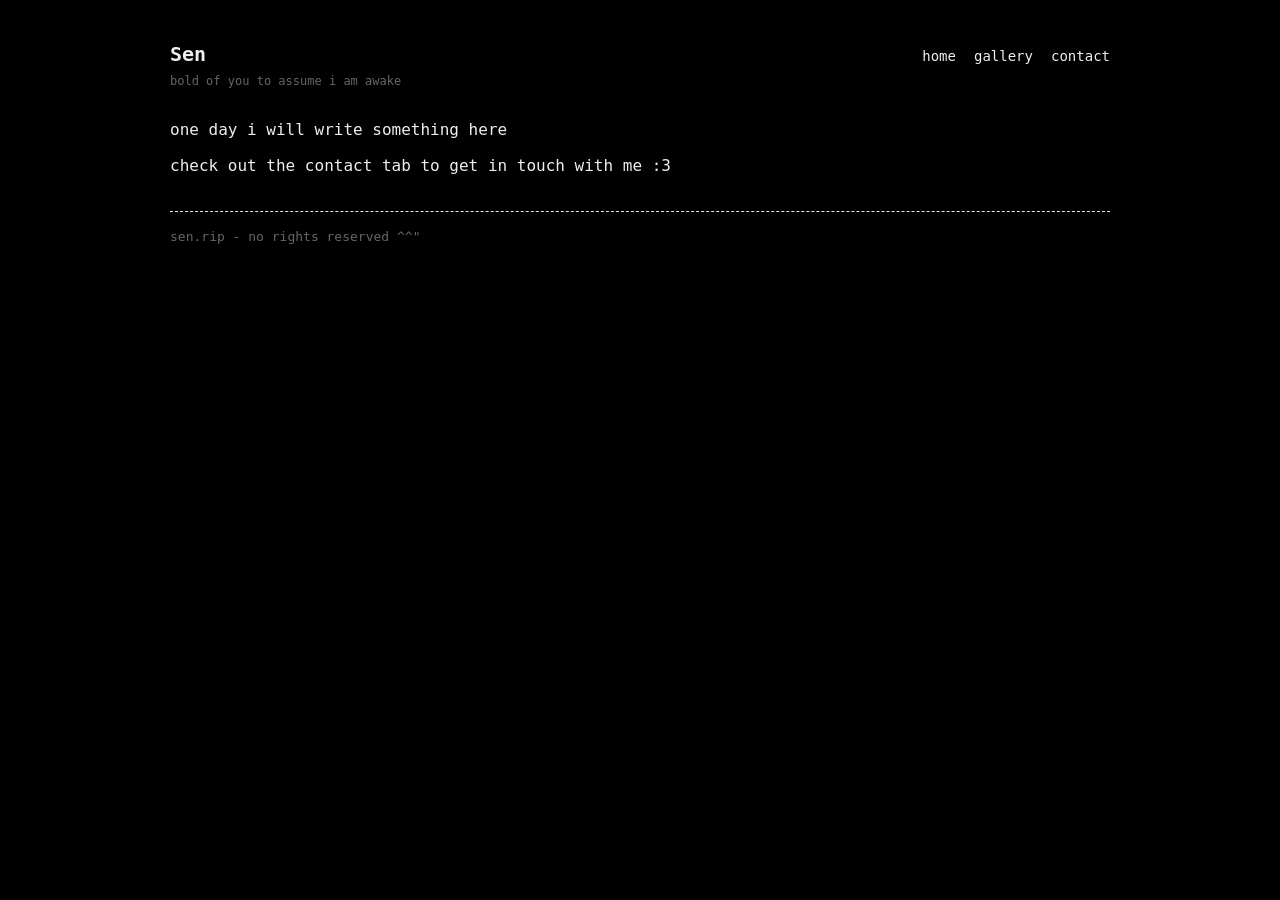
==== index.html @ b6339f76 "you hurrd 🗣️ 2.0" ====
<!doctype html>
<html lang="en">

<head>
    <meta charset="UTF-8" />
    <meta name="viewport" content="width=device-width, initial-scale=1.0" />
    <meta name="description" content="one fo da gang :3 two fo da fame ^o^ three fo da name :DDD for to da grave @_@" />
    <meta name="keywords" content="Sen, personal website, blog" />
    <meta name="author" content="Sen" />
    <meta name="robots" content="noindex, nofollow" />
    <meta name="googlebot" content="noindex, nofollow" />
    <meta name="theme-color" content="#ffffff" />
    <meta name="application-name" content="Sen's website" />

    <meta property="og:title" content="Sen" />
    <meta property="og:description"
        content="one fo da gang :3 two fo da fame ^o^ three fo da name :DDD for to da grave @_@" />
    <meta property="og:image" content="https://sen.rip/img/teto.png" />
    <meta property="og:url" content="https://sen.rip" />
    <meta property="og:type" content="website" />
    <meta property="og:locale" content="en_US" />

    <meta name="twitter:card" content="summary_large_image" />
    <meta name="twitter:title" content="Sen" />
    <meta name="twitter:description"
        content="one fo da gang :3 two fo da fame ^o^ three fo da name :DDD for to da grave @_@" />
    <meta name="twitter:image" content="https://sen.rip/img/teto.png" />
    <meta name="twitter:creator" content="@sen" />

    <link rel="icon" href="/img/teto.png" type="image/png">
    <title>sen.rip</title>

    <style>
        * {
            box-sizing: border-box;
            margin: 0;
            padding: 0;
            user-select: none;
        }

        html,
        body {
            height: 100%;
        }

        body {
            font-family: Monospace, monospace;
            background: #000000;
            color: #eee;
            line-height: 1.45;
            padding: 40px 20px;
        }

        .wrap {
            max-width: 940px;
            margin: 0 auto;
        }

        header {
            display: flex;
            flex-wrap: wrap;
            align-items: baseline;
            justify-content: space-between;
            margin-bottom: 28px;
        }

        .brand {
            font-size: 20px;
        }

        .brand .title {
            font-weight: 700;
        }

        .brand .subtitle {
            display: block;
            font-size: 12px;
            color: #666;
            margin-top: 4px;
        }

        nav {
            display: flex;
            gap: 18px;
        }

        nav a {
            text-decoration: none;
            font-size: 14px;
            color: #eee;
        }

        nav a:hover {
            text-decoration: underline;
        }

        section {
            margin-bottom: 28px;
        }

        h1 {
            font-family: Georgia, 'Times New Roman', serif;
            font-size: 30px;
            margin-bottom: 12px;
        }

        h2 {
            font-size: 20px;
            margin: 14px 0 8px;
        }

        p.lead {
            color: #eee;
            margin-bottom: 12px;
        }

        .about {
            background: transparent;
        }

        .gallery-subsection {
            margin-top: 20px;
        }

        .fav-buttons {
            display: grid;
            grid-template-columns: repeat(auto-fill, minmax(88px, 1fr));
            gap: 10px;
            margin-top: 8px;
        }

        .fav-buttons a img {
            width: 100%;
            transition: transform 0.1s ease;
            cursor: pointer;
        }

        .fav-buttons a img:hover {
            transform: scale(1.05);
        }

        #contact a {
            display: block;
            font-size: 14px;
            text-decoration: none;
            color: #eee;
            margin-bottom: 8px;
        }

        #contact a:hover {
            text-decoration: underline;
        }

        footer {
            margin-top: 34px;
            font-size: 13px;
            color: #666;
            border-top: 1px dashed #e6e6e6;
            padding-top: 16px;
        }

        .mono {
            font-family: monospace;
        }

        @media (max-width: 600px) {
            header {
                flex-direction: column;
                align-items: flex-start;
            }

            nav {
                margin-top: 12px;
            }

            .brand .title {
                font-size: 18px;
            }
        }
    </style>
</head>

<body>
    <div class="wrap">
        <header>
            <div class="brand">
                <span class="title">sen.rip</span>
                <span class="subtitle" id="subtitle">yapping & other oddities</span>
            </div>
            <nav>
                <a href="#home">home</a>
                <a href="#gallery">gallery</a>
                <a href="#contact">contact</a>
            </nav>
        </header>

        <main>
            <section id="home" class="about">
                <p class="lead">one day i will write something here</p>

                <p class="lead">check out the contact tab to get in touch with me :3</p>
            </section>

            <section id="gallery" class="gallery">
                <h1>banners!</h1>

                <div class="gallery-subsection">
                    <h2>friends</h2>
                    <div class="fav-buttons">
                        <a href="https://jesx.dev/" target="_blank" title="Jesx"><img
                                src="https://jesx.dev/images/buttons/footer/jesx.gif" alt="Jesx's button"></a>
                        <a href="https://ohaa.xyz/" target="_blank" title="Oha"><img
                                src="https://ohaa.xyz/badges/oha.png" alt="Oha's button"></a>
                        <a href="https://chan.kiwigrape.io/" target="_blank" title="kgChan"><img
                                src="https://kiwigrape.io/files/kgChan.png" alt="kgChan button"></a>

                    </div>
                    <h2>my button!</h2>
                    <div class="fav-buttons">
                        <a href="#" id="copy-button" title="sen.rip">
                            <img src="/media/button.gif" alt="Sen's button">
                        </a>
                    </div>
                    <p>click it to copy!</p>
                </div>

            </section>

            <section id="contact">
                <h1>want to find me?</h1>
                <a href="https://discord.com/users/374589381752913930" target="_blank">discord</a>
                <a href="https://steamcommunity.com/id/senunderscore/" target="_blank">steam</a>
                <a href="https://github.com/senunderscore" target="_blank">the hub</a>
            </section>

        </main>

        <footer>
            <div class="mono">sen.rip - no rights reserved ^^"</div>
        </footer>
    </div>

    <script>
        try {
            const name = localStorage.getItem('siteName') || 'Sen';
            document.querySelector('.brand .title').textContent = name;
        } catch (e) { }

        const copyMyButton = document.getElementById('copy-button');

        if (copyMyButton) {
            copyMyButton.addEventListener('click', (e) => {
                e.preventDefault();

                const buttonthingy = "<a href='https://sen.rip/'><img src='https://sen.rip/media/button.gif' alt='sen.rip'/></a>";

                navigator.clipboard.writeText(buttonthingy)
            });
        }

        const sections = document.querySelectorAll('main > section');
        const navLinks = document.querySelectorAll('nav a');

        function showSection(id) {
            sections.forEach(sec => sec.style.display = sec.id === id ? 'block' : 'none');
        }

        const initialSection = window.location.hash ? window.location.hash.substring(1) : 'home';
        showSection(initialSection);

        navLinks.forEach(link => {
            link.addEventListener('click', e => {
                e.preventDefault();
                const target = link.getAttribute('href').substring(1);
                showSection(target);
                window.history.pushState(null, '', `#${target}`);
            });
        });

        const strings = [
            'i see you but i ignore you',
            'by any means necessary',
            'you never understood what i did',
            'huh. okay. moving on.',
            'THE WORLD HAS RESERVED NOTHING FOR YOU',
            'YOU\'RE THE CAPTAIN NOW',
            'wild',
            'bold of you to assume i am awake',
            'experiencing technical difficulties between chair and screen',
            'i cannot hear you over the sound of AAAAAAAAAAAAAAAAAAAA',
            'certified catboy',
            'FUCK.',
            'spilled monster on my keeb',
            'kanker motorsport',
            'never let a number be your legacy :keycap_ten:',
            'living, laughing, losing my shit',
            'achieving nothing with great success',
            'having a time',
            'aggressively doing nothing',
            'thriving (derogatory)',
            'losing it (affectionate)',
            'WELCOME TO YOUR PERSONAL SIMULATION',
            'assassinated my own sleep schedule',
            'detonated a VM for fun',
            'immolated a keyboard with caffeine',
            'thank you kind stranger!',
            'sentenced to 10 minutes of twitter!'
        ];

        window.onload = function () {
            const element = document.getElementById('subtitle');
            const index = Math.floor(Math.random() * strings.length);
            element.innerText = strings[index];
        };
    </script>
</body>

</html>
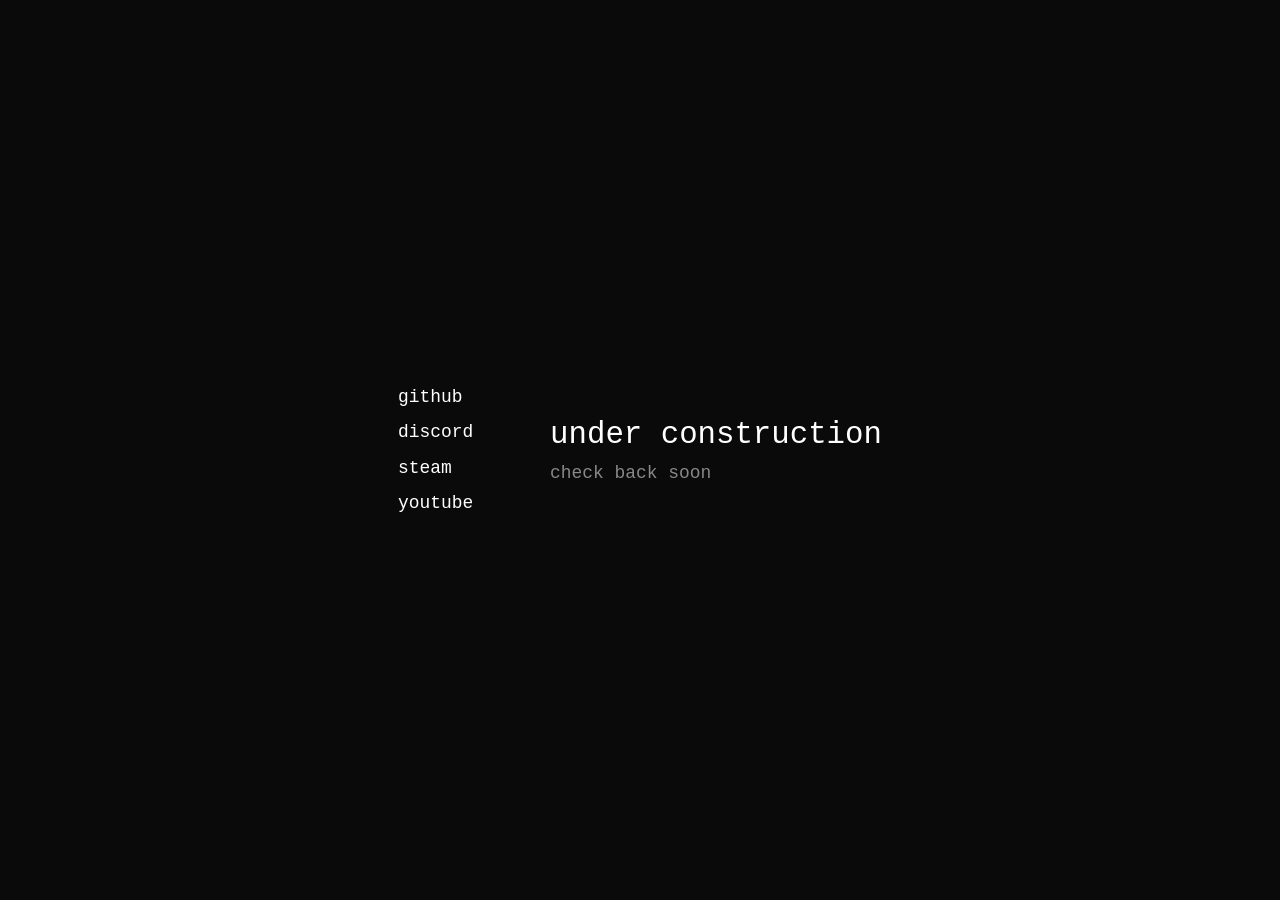
==== commit 77c58123: "GRAAHHHH" ====
--- a/index.html
+++ b/index.html
@@ -29,290 +29,88 @@
 
     <link rel="icon" href="/img/teto.png" type="image/png">
     <title>sen.rip</title>
-
     <style>
         * {
-            box-sizing: border-box;
             margin: 0;
             padding: 0;
-            user-select: none;
-        }
-
-        html,
-        body {
-            height: 100%;
+            box-sizing: border-box;
         }
 
         body {
-            font-family: Monospace, monospace;
-            background: #000000;
-            color: #eee;
-            line-height: 1.45;
+            background-color: #0a0a0a;
+            color: #ffffff;
+            font-family: 'Courier New', monospace;
+            min-height: 100vh;
+            display: flex;
+            justify-content: center;
+            align-items: center;
             padding: 40px 20px;
         }
 
-        .wrap {
-            max-width: 940px;
-            margin: 0 auto;
+        .container {
+            display: flex;
+            gap: 6vw;
+            align-items: center;
         }
 
-        header {
+        .socials {
             display: flex;
-            flex-wrap: wrap;
-            align-items: baseline;
-            justify-content: space-between;
-            margin-bottom: 28px;
+            flex-direction: column;
+            gap: 1.2vw;
         }
 
-        .brand {
-            font-size: 20px;
+        .social-link {
+            color: #ffffff;
+            text-decoration: none;
+            font-size: 1.4vw;
         }
 
-        .brand .title {
-            font-weight: 700;
+        .social-link:hover {
+            opacity: 0.6;
         }
 
-        .brand .subtitle {
-            display: block;
-            font-size: 12px;
-            color: #666;
-            margin-top: 4px;
+        .message {
+            text-align: left;
         }
 
-        nav {
-            display: flex;
-            gap: 18px;
+        .message h1 {
+            font-size: 2.4vw;
+            font-weight: normal;
+            margin-bottom: 0.8vw;
         }
 
-        nav a {
-            text-decoration: none;
-            font-size: 14px;
-            color: #eee;
-        }
-
-        nav a:hover {
-            text-decoration: underline;
-        }
-
-        section {
-            margin-bottom: 28px;
-        }
-
-        h1 {
-            font-family: Georgia, 'Times New Roman', serif;
-            font-size: 30px;
-            margin-bottom: 12px;
-        }
-
-        h2 {
-            font-size: 20px;
-            margin: 14px 0 8px;
-        }
-
-        p.lead {
-            color: #eee;
-            margin-bottom: 12px;
-        }
-
-        .about {
-            background: transparent;
-        }
-
-        .gallery-subsection {
-            margin-top: 20px;
-        }
-
-        .fav-buttons {
-            display: grid;
-            grid-template-columns: repeat(auto-fill, minmax(88px, 1fr));
-            gap: 10px;
-            margin-top: 8px;
-        }
-
-        .fav-buttons a img {
-            width: 100%;
-            transition: transform 0.1s ease;
-            cursor: pointer;
-        }
-
-        .fav-buttons a img:hover {
-            transform: scale(1.05);
-        }
-
-        #contact a {
-            display: block;
-            font-size: 14px;
-            text-decoration: none;
-            color: #eee;
-            margin-bottom: 8px;
-        }
-
-        #contact a:hover {
-            text-decoration: underline;
-        }
-
-        footer {
-            margin-top: 34px;
-            font-size: 13px;
-            color: #666;
-            border-top: 1px dashed #e6e6e6;
-            padding-top: 16px;
-        }
-
-        .mono {
-            font-family: monospace;
+        .message p {
+            font-size: 1.4vw;
+            color: #888;
         }
 
         @media (max-width: 600px) {
-            header {
+            .container {
                 flex-direction: column;
-                align-items: flex-start;
+                gap: 8vw;
             }
 
-            nav {
-                margin-top: 12px;
-            }
-
-            .brand .title {
-                font-size: 18px;
+            .message {
+                text-align: center;
             }
         }
     </style>
 </head>
 
 <body>
-    <div class="wrap">
-        <header>
-            <div class="brand">
-                <span class="title">sen.rip</span>
-                <span class="subtitle" id="subtitle">yapping & other oddities</span>
-            </div>
-            <nav>
-                <a href="#home">home</a>
-                <a href="#gallery">gallery</a>
-                <a href="#contact">contact</a>
-            </nav>
-        </header>
+    <div class="container">
+        <div class="socials">
+            <a href="https://github.com/senunderscore" class="social-link">github</a>
+            <a href="https://steamcommunity.com/profiles/76561198884824734/" class="social-link">discord</a>
+            <a href="https://steamcommunity.com/profiles/76561198884824734/" class="social-link">steam</a>
+            <a href="https://www.youtube.com/@senunderscore" class="social-link">youtube</a>
+        </div>
 
-        <main>
-            <section id="home" class="about">
-                <p class="lead">one day i will write something here</p>
-
-                <p class="lead">check out the contact tab to get in touch with me :3</p>
-            </section>
-
-            <section id="gallery" class="gallery">
-                <h1>banners!</h1>
-
-                <div class="gallery-subsection">
-                    <h2>friends</h2>
-                    <div class="fav-buttons">
-                        <a href="https://jesx.dev/" target="_blank" title="Jesx"><img
-                                src="https://jesx.dev/images/buttons/footer/jesx.gif" alt="Jesx's button"></a>
-                        <a href="https://ohaa.xyz/" target="_blank" title="Oha"><img
-                                src="https://ohaa.xyz/badges/oha.png" alt="Oha's button"></a>
-                        <a href="https://chan.kiwigrape.io/" target="_blank" title="kgChan"><img
-                                src="https://kiwigrape.io/files/kgChan.png" alt="kgChan button"></a>
-
-                    </div>
-                    <h2>my button!</h2>
-                    <div class="fav-buttons">
-                        <a href="#" id="copy-button" title="sen.rip">
-                            <img src="/media/button.gif" alt="Sen's button">
-                        </a>
-                    </div>
-                    <p>click it to copy!</p>
-                </div>
-
-            </section>
-
-            <section id="contact">
-                <h1>want to find me?</h1>
-                <a href="https://discord.com/users/374589381752913930" target="_blank">discord</a>
-                <a href="https://steamcommunity.com/id/senunderscore/" target="_blank">steam</a>
-                <a href="https://github.com/senunderscore" target="_blank">the hub</a>
-            </section>
-
-        </main>
-
-        <footer>
-            <div class="mono">sen.rip - no rights reserved ^^"</div>
-        </footer>
+        <div class="message">
+            <h1>under construction</h1>
+            <p>check back soon</p>
+        </div>
     </div>
-
-    <script>
-        try {
-            const name = localStorage.getItem('siteName') || 'Sen';
-            document.querySelector('.brand .title').textContent = name;
-        } catch (e) { }
-
-        const copyMyButton = document.getElementById('copy-button');
-
-        if (copyMyButton) {
-            copyMyButton.addEventListener('click', (e) => {
-                e.preventDefault();
-
-                const buttonthingy = "<a href='https://sen.rip/'><img src='https://sen.rip/media/button.gif' alt='sen.rip'/></a>";
-
-                navigator.clipboard.writeText(buttonthingy)
-            });
-        }
-
-        const sections = document.querySelectorAll('main > section');
-        const navLinks = document.querySelectorAll('nav a');
-
-        function showSection(id) {
-            sections.forEach(sec => sec.style.display = sec.id === id ? 'block' : 'none');
-        }
-
-        const initialSection = window.location.hash ? window.location.hash.substring(1) : 'home';
-        showSection(initialSection);
-
-        navLinks.forEach(link => {
-            link.addEventListener('click', e => {
-                e.preventDefault();
-                const target = link.getAttribute('href').substring(1);
-                showSection(target);
-                window.history.pushState(null, '', `#${target}`);
-            });
-        });
-
-        const strings = [
-            'i see you but i ignore you',
-            'by any means necessary',
-            'you never understood what i did',
-            'huh. okay. moving on.',
-            'THE WORLD HAS RESERVED NOTHING FOR YOU',
-            'YOU\'RE THE CAPTAIN NOW',
-            'wild',
-            'bold of you to assume i am awake',
-            'experiencing technical difficulties between chair and screen',
-            'i cannot hear you over the sound of AAAAAAAAAAAAAAAAAAAA',
-            'certified catboy',
-            'FUCK.',
-            'spilled monster on my keeb',
-            'kanker motorsport',
-            'never let a number be your legacy :keycap_ten:',
-            'living, laughing, losing my shit',
-            'achieving nothing with great success',
-            'having a time',
-            'aggressively doing nothing',
-            'thriving (derogatory)',
-            'losing it (affectionate)',
-            'WELCOME TO YOUR PERSONAL SIMULATION',
-            'assassinated my own sleep schedule',
-            'detonated a VM for fun',
-            'immolated a keyboard with caffeine',
-            'thank you kind stranger!',
-            'sentenced to 10 minutes of twitter!'
-        ];
-
-        window.onload = function () {
-            const element = document.getElementById('subtitle');
-            const index = Math.floor(Math.random() * strings.length);
-            element.innerText = strings[index];
-        };
-    </script>
 </body>
 
-</html>
+</html>
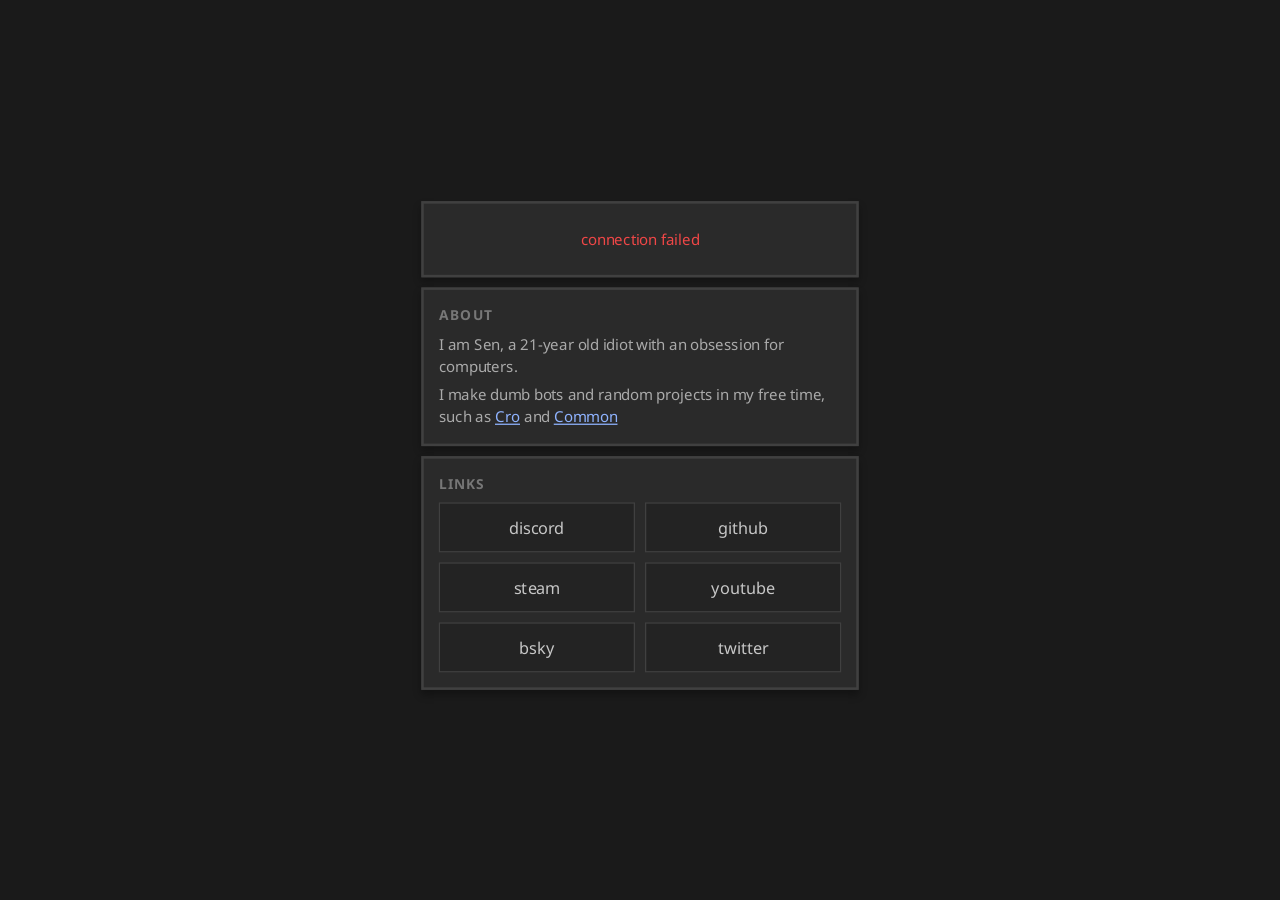
==== commit d4bc26ec: "refactor: update HTML structure and improve styling for personal website" ====
--- a/index.html
+++ b/index.html
@@ -1,97 +1,381 @@
-<!doctype html>
+<!DOCTYPE html>
 <html lang="en">
 
 <head>
     <meta charset="UTF-8" />
     <meta name="viewport" content="width=device-width, initial-scale=1.0" />
-    <meta name="description" content="one fo da gang :3 two fo da fame ^o^ three fo da name :DDD for to da grave @_@" />
-    <meta name="keywords" content="Sen, personal website, blog" />
+    <meta name="description" content="Sen's personal space on the web." />
+    <meta name="keywords" content="Sen, personal website" />
     <meta name="author" content="Sen" />
-    <meta name="robots" content="noindex, nofollow" />
-    <meta name="googlebot" content="noindex, nofollow" />
-    <meta name="theme-color" content="#ffffff" />
-    <meta name="application-name" content="Sen's website" />
+    <meta name="robots" content="index, follow" />
+    <meta name="theme-color" content="#000000" />
 
     <meta property="og:title" content="Sen" />
-    <meta property="og:description"
-        content="one fo da gang :3 two fo da fame ^o^ three fo da name :DDD for to da grave @_@" />
-    <meta property="og:image" content="https://sen.rip/img/teto.png" />
+    <meta property="og:description" content="Sen's personal space on the web." />
     <meta property="og:url" content="https://sen.rip" />
     <meta property="og:type" content="website" />
-    <meta property="og:locale" content="en_US" />
-
-    <meta name="twitter:card" content="summary_large_image" />
+
+    <meta name="twitter:card" content="summary" />
     <meta name="twitter:title" content="Sen" />
-    <meta name="twitter:description"
-        content="one fo da gang :3 two fo da fame ^o^ three fo da name :DDD for to da grave @_@" />
-    <meta name="twitter:image" content="https://sen.rip/img/teto.png" />
-    <meta name="twitter:creator" content="@sen" />
-
-    <link rel="icon" href="/img/teto.png" type="image/png">
-    <title>sen.rip</title>
+    <meta name="twitter:description" content="Sen's personal space on the web." />
+
+    <link rel="icon" href="/img/teto.png" type="image/png" />
+    <link rel="preconnect" href="https://fonts.googleapis.com">
+    <link rel="preconnect" href="https://fonts.gstatic.com" crossorigin>
+    <link href="https://fonts.googleapis.com/css2?family=Noto+Sans:wght@400;700&display=swap" rel="stylesheet">
+    <title>sen</title>
     <style>
+        :root {
+            --ui-scale: 1.25;
+        }
+
         * {
             margin: 0;
             padding: 0;
             box-sizing: border-box;
         }
 
+        html,
         body {
-            background-color: #0a0a0a;
-            color: #ffffff;
-            font-family: 'Courier New', monospace;
-            min-height: 100vh;
+            height: 100%;
+            background: #1a1a1a;
+            color: #c7c7c7;
+            font-family: 'Noto Sans', sans-serif;
+            font-size: 16px;
+        }
+
+        body {
             display: flex;
+            align-items: center;
             justify-content: center;
+            padding: 16px;
+        }
+
+        a:not(.link):not(.status-link),
+        a:not(.link):not(.status-link):visited,
+        a:not(.link):not(.status-link):hover {
+            color: #8fb3ff;
+        }
+
+        .container {
+            width: 100%;
+            max-width: 350px;
+            transform: scale(var(--ui-scale));
+            transform-origin: center center;
+        }
+
+        .card {
+            background: #2a2a2a;
+            border: 2px solid #404040;
+            padding: 12px;
+            margin-bottom: 8px;
+            box-shadow: 0 4px 6px rgba(0, 0, 0, 0.3);
+        }
+
+        .header {
+            text-align: center;
+            margin-bottom: 24px;
+        }
+
+        .header h1 {
+            font-size: 32px;
+            color: #fff;
+            font-weight: bold;
+            margin-bottom: 4px;
+            letter-spacing: 2px;
+        }
+
+        .header p {
+            font-size: 12px;
+            color: #888;
+            margin-bottom: 6px;
+        }
+
+        .header-status {
+            display: inline-block;
+            font-size: 10px;
+            padding: 4px 8px;
+            background: #1a1a1a;
+            border: 1px solid #404040;
+            color: #666;
+            border-radius: 2px;
+        }
+
+        .status-section {
+            display: flex;
             align-items: center;
-            padding: 40px 20px;
-        }
-
-        .container {
+            gap: 12px;
+            padding: 8px;
+            background: #232323;
+            border-left: 4px solid #404040;
+        }
+
+        .status-link {
+            text-decoration: none;
+            color: inherit;
+            display: block;
+            transition: background 0.2s ease;
+        }
+
+        .status-link:hover .status-section {
+            background: #1a1a1a;
+        }
+
+        .status-avatar {
+            width: 52px;
+            height: 52px;
+            border-radius: 50%;
+            border: 2px solid #404040;
+            flex-shrink: 0;
+            position: relative;
+        }
+
+        .status-avatar img {
+            width: 100%;
+            height: 100%;
+            object-fit: cover;
+            border-radius: 50%;
+            display: block;
+        }
+
+        .status-indicator {
+            position: absolute;
+            bottom: 0;
+            right: 0;
+            width: 16px;
+            height: 16px;
+            border-radius: 50%;
+            border: 2px solid #232323;
+        }
+
+        .status-indicator.online {
+            background: #3d905a;
+        }
+
+        .status-indicator.idle {
+            background: #e8af47;
+        }
+
+        .status-indicator.dnd {
+            background: #da3e44;
+        }
+
+        .status-indicator.offline {
+            background: #84858d;
+        }
+
+        .status-content {
+            flex: 1;
+            min-width: 0;
+        }
+
+        .status-name {
+            color: #fff;
+            font-weight: bold;
+            font-size: 14px;
+            white-space: nowrap;
+            overflow: hidden;
+            text-overflow: ellipsis;
+        }
+
+        .status-detail {
+            color: #888;
+            font-size: 11px;
+            margin-top: 1px;
+            white-space: nowrap;
+            overflow: hidden;
+            text-overflow: ellipsis;
+        }
+
+        .section-title {
+            font-size: 11px;
+            color: #777;
+            text-transform: uppercase;
+            letter-spacing: 1px;
+            margin-bottom: 8px;
+            font-weight: bold;
+        }
+
+        .links {
+            display: grid;
+            grid-template-columns: 1fr 1fr;
+            gap: 8px;
+        }
+
+        .link {
+            padding: 8px 10px;
+            background: #232323;
+            border: 1px solid #404040;
+            color: #c7c7c7;
+            text-decoration: none;
+            font-size: 13px;
+            cursor: pointer;
+            transition: all 0.2s ease;
             display: flex;
-            gap: 6vw;
             align-items: center;
-        }
-
-        .socials {
-            display: flex;
-            flex-direction: column;
-            gap: 1.2vw;
-        }
-
-        .social-link {
-            color: #ffffff;
-            text-decoration: none;
-            font-size: 1.4vw;
-        }
-
-        .social-link:hover {
-            opacity: 0.6;
-        }
-
-        .message {
-            text-align: left;
-        }
-
-        .message h1 {
-            font-size: 2.4vw;
-            font-weight: normal;
-            margin-bottom: 0.8vw;
-        }
-
-        .message p {
-            font-size: 1.4vw;
+            justify-content: center;
+            min-height: 40px;
+        }
+
+        .link:hover {
+            background: #2f2f2f;
+            color: #fff;
+            border-color: #505050;
+        }
+
+        .link-arrow {
+            display: none;
+        }
+
+        .link[href*="steamcommunity.com"]:hover {
+            background: #1f2733;
+            color: #fff;
+            border-color: #1f2733;
+        }
+
+        .link[href*="twitter.com"]:hover {
+            background: #2a7fb8;
+            color: #fff;
+            border-color: #2a7fb8;
+        }
+
+        .link[href*="youtube.com"]:hover {
+            background: #aa2a2a;
+            color: #fff;
+            border-color: #aa2a2a;
+        }
+
+        .link[href*="discord.com"]:hover {
+            background: #4d59c7;
+            color: #fff;
+            border-color: #4d59c7;
+        }
+
+        .link[href*="github.com"]:hover {
+            background: #2d3646;
+            color: #fff;
+            border-color: #2d3646;
+        }
+
+        .link[href*="bsky.social"]:hover,
+        .link[href*="bsky.app"]:hover {
+            background: #2f73c8;
+            color: #fff;
+            border-color: #2f73c8;
+        }
+
+        .activity-item {
+            padding: 0;
+            background: transparent;
+            border-left: none;
+            margin-bottom: 4px;
+        }
+
+        .activity-item:first-child {
+            margin-top: 4px;
+        }
+
+        .activity-item:last-child {
+            margin-bottom: 0;
+        }
+
+        .activity-type {
+            font-size: 10px;
+            color: #666;
+            text-transform: uppercase;
+            letter-spacing: 0.5px;
+            margin-bottom: 2px;
+        }
+
+        .activity-name {
+            color: #fff;
+            font-weight: bold;
+            font-size: 13px;
+            white-space: nowrap;
+            overflow: hidden;
+            text-overflow: ellipsis;
+        }
+
+        .activity-details {
             color: #888;
+            font-size: 11px;
+            margin-top: 1px;
+            white-space: nowrap;
+            overflow: hidden;
+            text-overflow: ellipsis;
+        }
+
+        .about-section {
+            line-height: 1.5;
+            color: #aaa;
+            font-size: 12px;
+        }
+
+        .about-section p {
+            margin-bottom: 4px;
+        }
+
+        .about-section p:last-child {
+            margin-bottom: 0;
+        }
+
+        .stat-grid {
+            display: grid;
+            grid-template-columns: 1fr 1fr;
+            gap: 8px;
+        }
+
+        .stat-box {
+            background: #232323;
+            border: 1px solid #404040;
+            padding: 8px;
+        }
+
+        .stat-label {
+            font-size: 10px;
+            color: #666;
+            text-transform: uppercase;
+            letter-spacing: 0.5px;
+            margin-bottom: 2px;
+        }
+
+        .stat-value {
+            font-size: 16px;
+            color: #fff;
+            font-weight: bold;
+        }
+
+        .divider {
+            height: 1px;
+            background: #404040;
+            margin: 12px 0;
+        }
+
+
+
+        .loading,
+        .error {
+            padding: 8px;
+            text-align: center;
+            color: #888;
+            font-size: 12px;
+        }
+
+        .error {
+            color: #f04747;
         }
 
         @media (max-width: 600px) {
             .container {
-                flex-direction: column;
-                gap: 8vw;
+                max-width: 100%;
             }
 
-            .message {
-                text-align: center;
+            .header h1 {
+                font-size: 28px;
+            }
+
+            .card {
+                padding: 16px;
             }
         }
     </style>
@@ -99,18 +383,167 @@
 
 <body>
     <div class="container">
-        <div class="socials">
-            <a href="https://github.com/senunderscore" class="social-link">github</a>
-            <a href="https://steamcommunity.com/profiles/76561198884824734/" class="social-link">discord</a>
-            <a href="https://steamcommunity.com/profiles/76561198884824734/" class="social-link">steam</a>
-            <a href="https://www.youtube.com/@senunderscore" class="social-link">youtube</a>
+        <div class="card">
+            <div id="discordStatus">
+                <div class="loading">connecting...</div>
+            </div>
+            <div id="spotifySection" style="display: none; margin-top: 12px;">
+                <div class="section-title">Now Playing</div>
+                <div id="spotifyStatus"></div>
+            </div>
         </div>
 
-        <div class="message">
-            <h1>under construction</h1>
-            <p>check back soon</p>
+        <div class="card">
+            <div class="section-title">About</div>
+            <div class="about-section">
+                <p>I am Sen, a 21-year old idiot with an obsession for computers.</p>
+                <p>I make dumb bots and random projects in my free time, such as <a href="https://github.com/senunderscore/cro">Cro</a> and <a href="https://github.com/senunderscore/Common">Common</a></p>
+            </div>
+        </div>
+
+        <div class="card">
+            <div class="section-title">Links</div>
+            <div class="links">
+                <a href="https://discord.com/user/374589381752913930" class="link" target="_blank">
+                    <span>discord</span>
+                </a>
+                <a href="https://github.com/senunderscore" class="link" target="_blank">
+                    <span>github</span>
+                </a>
+                <a href="https://steamcommunity.com/profiles/76561198884824734/" class="link" target="_blank">
+                    <span>steam</span>
+                </a>
+                <a href="https://www.youtube.com/@senunderscore" class="link" target="_blank">
+                    <span>youtube</span>
+                </a>
+                <a href="https://bsky.app/profile/sen.rip/" class="link" target="_blank">
+                    <span>bsky</span>
+                </a>
+                <a href="https://twitter.com/senunderscore" class="link" target="_blank">
+                    <span>twitter</span>
+                </a>
+            </div>
         </div>
     </div>
-</body>
-
-</html>+
+    <script>
+        const CONFIG = {
+            discordUserId: '374589381752913930',
+        };
+
+        let ws;
+        let heartbeatInterval;
+
+        function connectLanyard() {
+            console.log('Connecting to Lanyard...');
+            ws = new WebSocket('wss://api.lanyard.rest/socket');
+
+            ws.onopen = () => {
+                console.log('Connected to Lanyard');
+            };
+
+            ws.onmessage = (event) => {
+                const data = JSON.parse(event.data);
+
+                if (data.op === 1) {
+                    ws.send(JSON.stringify({
+                        op: 2,
+                        d: {
+                            subscribe_to_id: CONFIG.discordUserId
+                        }
+                    }));
+
+                    if (heartbeatInterval) clearInterval(heartbeatInterval);
+                    heartbeatInterval = setInterval(() => {
+                        if (ws.readyState === WebSocket.OPEN) {
+                            ws.send(JSON.stringify({ op: 3 }));
+                        }
+                    }, data.d.heartbeat_interval);
+
+                } else if (data.op === 0) {
+                    updateDiscordStatus(data.d);
+                    updateSpotifyStatus(data.d);
+                }
+            };
+
+            ws.onerror = (error) => {
+                console.error('Lanyard error:', error);
+                document.getElementById('discordStatus').innerHTML = '<div class="error">connection failed</div>';
+                document.getElementById('spotifyStatus').innerHTML = '<div class="error">connection failed</div>';
+            };
+
+            ws.onclose = () => {
+                console.log('Disconnected from Lanyard, reconnecting in 3s...');
+                if (heartbeatInterval) clearInterval(heartbeatInterval);
+                setTimeout(connectLanyard, 3000);
+            };
+        }
+
+        function updateDiscordStatus(presence) {
+            const container = document.getElementById('discordStatus');
+
+            if (!presence?.discord_user) {
+                container.innerHTML = '<div class="error">no data</div>';
+                return;
+            }
+
+            const user = presence.discord_user;
+            const avatarUrl = `https://cdn.discordapp.com/avatars/${user.id}/${user.avatar}.png?size=128`;
+            const status = presence.discord_status;
+
+            let activityHtml = '';
+            if (presence.activities && presence.activities.length > 0) {
+                const activities = presence.activities.filter(a => a.type !== 4 && a.type !== 2);
+                if (activities.length > 0) {
+                    activities.forEach(activity => {
+                        const activityType = ['Playing', 'Streaming', 'Listening to', 'Watching', 'Custom', 'Competing in'][activity.type] || 'Playing';
+                        activityHtml += `<div class="status-detail">${activityType}: ${activity.name}</div>`;
+                    });
+                }
+            }
+
+            let html = `
+                <a href="https://discord.com/users/${user.id}" target="_blank" class="status-link">
+                    <div class="status-section">
+                        <div class="status-avatar">
+                            <img src="${avatarUrl}" alt="avatar">
+                            <div class="status-indicator ${status}"></div>
+                        </div>
+                        <div class="status-content">
+                            <div class="status-name">${user.display_name}</div>
+                            <div class="status-detail">@${user.username}</div>
+                            ${activityHtml}
+                        </div>
+                    </div>
+                </a>
+            `;
+
+            container.innerHTML = html;
+        }
+
+        function updateSpotifyStatus(presence) {
+            const container = document.getElementById('spotifyStatus');
+            const section = document.getElementById('spotifySection');
+
+            if (presence?.spotify) {
+                const spotify = presence.spotify;
+                container.innerHTML = `
+                    <div class="status-section" style="background: transparent; border-left: none; padding: 0;">
+                        <div class="status-avatar" style="border-radius: 0; width: 44px; height: 44px;">
+                            <img src="${spotify.album_art_url}" alt="album" style="border-radius: 0;">
+                        </div>
+                        <div class="status-content">
+                            <div class="status-name">${spotify.song}</div>
+                            <div class="status-detail">${spotify.artist}</div>
+                        </div>
+                    </div>
+                `;
+                section.style.display = 'block';
+            } else {
+                section.style.display = 'none';
+            }
+        }
+
+        connectLanyard();
+    </script>
+</body>
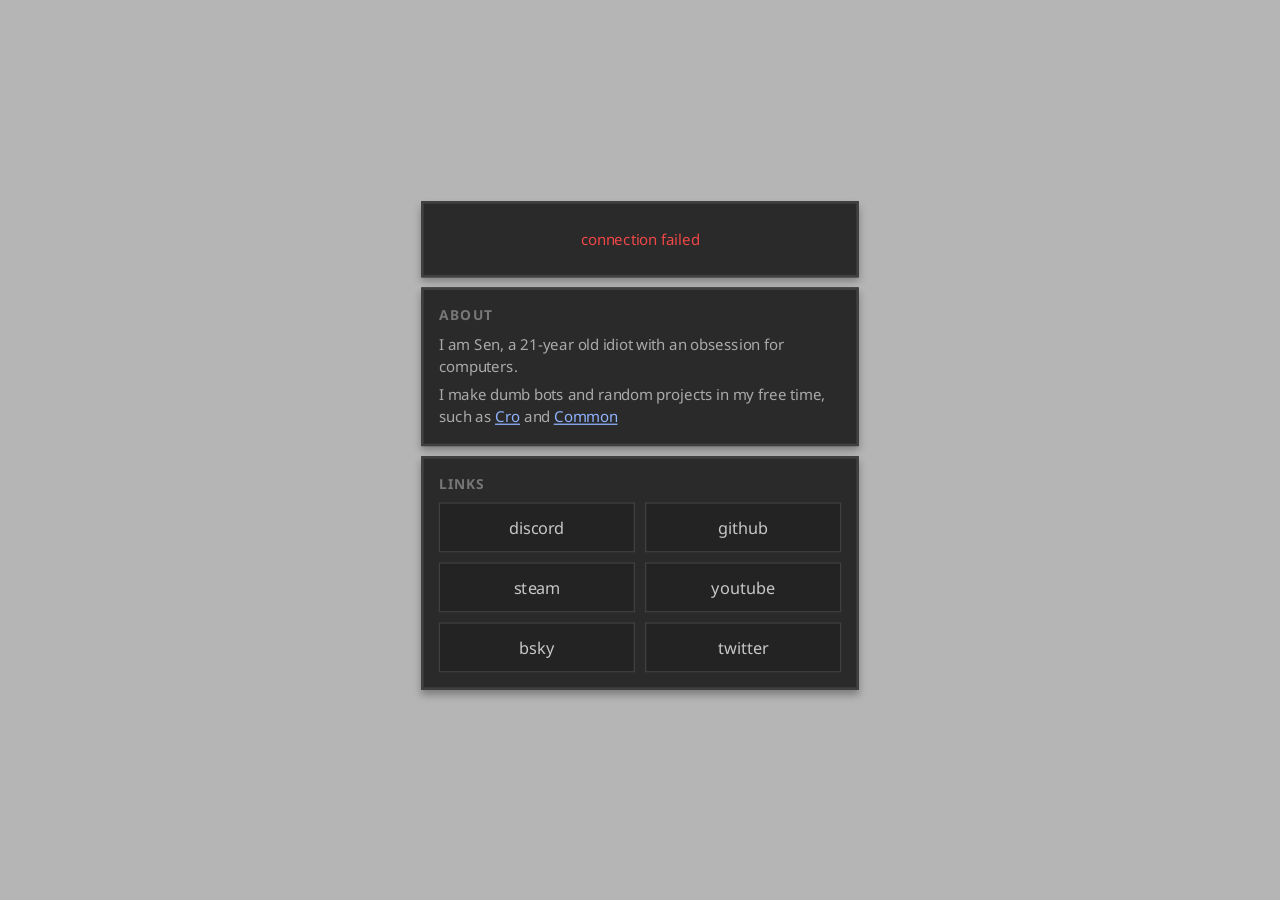
==== commit 800ce7db: "refactor: update background styling and add video overlay for improved visual presentation" ====
--- a/index.html
+++ b/index.html
@@ -33,12 +33,13 @@
             margin: 0;
             padding: 0;
             box-sizing: border-box;
+            user-select: none;
         }
 
         html,
         body {
             height: 100%;
-            background: #1a1a1a;
+            background: transparent;
             color: #c7c7c7;
             font-family: 'Noto Sans', sans-serif;
             font-size: 16px;
@@ -49,6 +50,27 @@
             align-items: center;
             justify-content: center;
             padding: 16px;
+            position: relative;
+            overflow: hidden;
+        }
+
+        .bg-video {
+            position: fixed;
+            inset: 0;
+            width: 100%;
+            height: 100%;
+            object-fit: cover;
+            z-index: -2;
+        }
+
+        .frosted-overlay {
+            position: fixed;
+            inset: 0;
+            background: rgba(10, 10, 10, 0.3);
+            backdrop-filter: blur(15px);
+            -webkit-backdrop-filter: blur(15px);
+            z-index: -1;
+            pointer-events: none;
         }
 
         a:not(.link):not(.status-link),
@@ -62,6 +84,8 @@
             max-width: 350px;
             transform: scale(var(--ui-scale));
             transform-origin: center center;
+            position: relative;
+            z-index: 1;
         }
 
         .card {
@@ -382,6 +406,11 @@
 </head>
 
 <body>
+    <video class="bg-video" autoplay muted loop playsinline>
+        <source src="media/withyou.webm" type="video/webm">
+    </video>
+    <div class="frosted-overlay"></div>
+
     <div class="container">
         <div class="card">
             <div id="discordStatus">
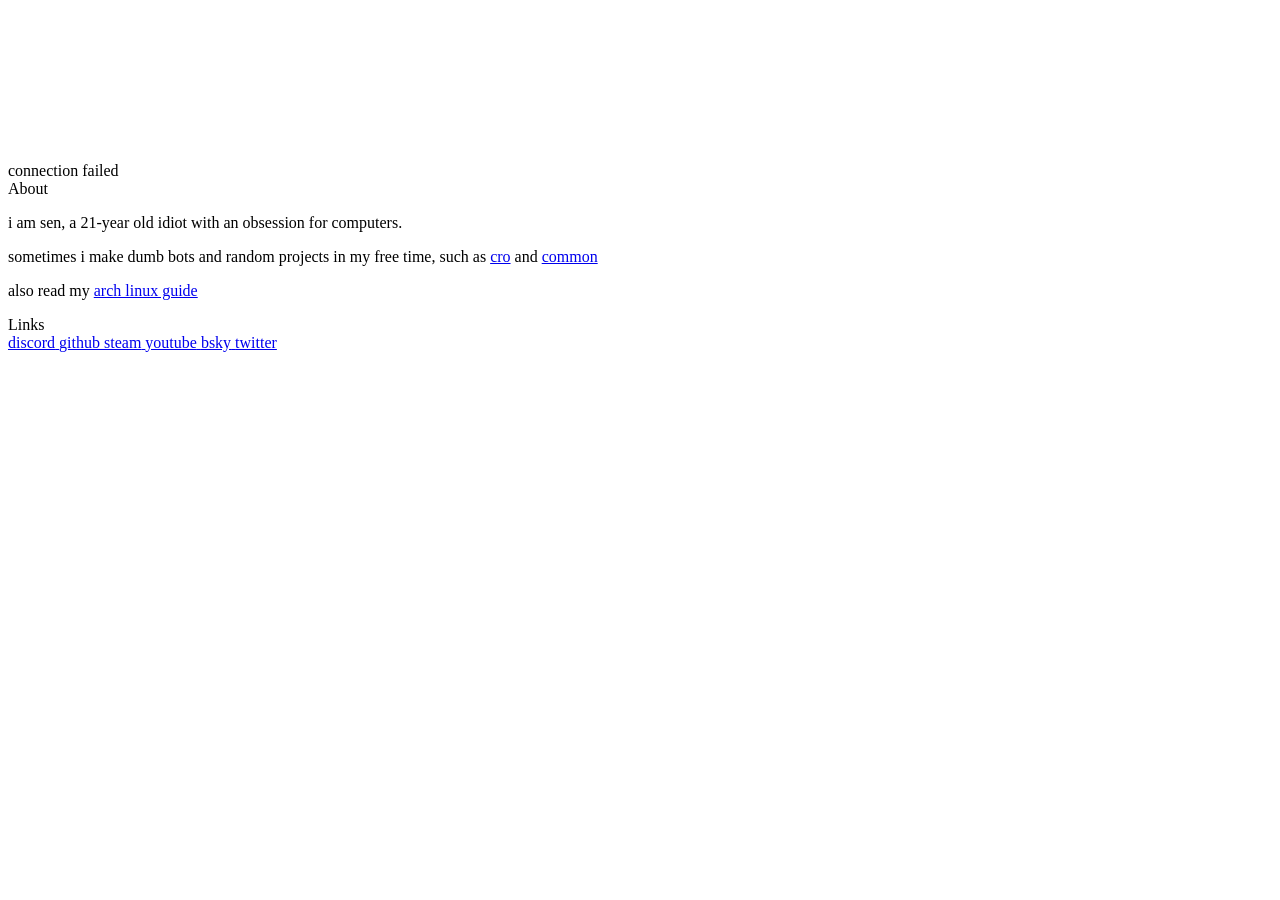
==== commit 6cbf0921: "refactor: update personal information and links in the about section" ====
--- a/index.html
+++ b/index.html
@@ -23,389 +23,11 @@
     <link rel="preconnect" href="https://fonts.googleapis.com">
     <link rel="preconnect" href="https://fonts.gstatic.com" crossorigin>
     <link href="https://fonts.googleapis.com/css2?family=Noto+Sans:wght@400;700&display=swap" rel="stylesheet">
+    <link rel="stylesheet" href="/css/style.css" />
     <title>sen</title>
-    <style>
-        :root {
-            --ui-scale: 1.25;
-        }
-
-        * {
-            margin: 0;
-            padding: 0;
-            box-sizing: border-box;
-            user-select: none;
-        }
-
-        html,
-        body {
-            height: 100%;
-            background: transparent;
-            color: #c7c7c7;
-            font-family: 'Noto Sans', sans-serif;
-            font-size: 16px;
-        }
-
-        body {
-            display: flex;
-            align-items: center;
-            justify-content: center;
-            padding: 16px;
-            position: relative;
-            overflow: hidden;
-        }
-
-        .bg-video {
-            position: fixed;
-            inset: 0;
-            width: 100%;
-            height: 100%;
-            object-fit: cover;
-            z-index: -2;
-        }
-
-        .frosted-overlay {
-            position: fixed;
-            inset: 0;
-            background: rgba(10, 10, 10, 0.3);
-            backdrop-filter: blur(15px);
-            -webkit-backdrop-filter: blur(15px);
-            z-index: -1;
-            pointer-events: none;
-        }
-
-        a:not(.link):not(.status-link),
-        a:not(.link):not(.status-link):visited,
-        a:not(.link):not(.status-link):hover {
-            color: #8fb3ff;
-        }
-
-        .container {
-            width: 100%;
-            max-width: 350px;
-            transform: scale(var(--ui-scale));
-            transform-origin: center center;
-            position: relative;
-            z-index: 1;
-        }
-
-        .card {
-            background: #2a2a2a;
-            border: 2px solid #404040;
-            padding: 12px;
-            margin-bottom: 8px;
-            box-shadow: 0 4px 6px rgba(0, 0, 0, 0.3);
-        }
-
-        .header {
-            text-align: center;
-            margin-bottom: 24px;
-        }
-
-        .header h1 {
-            font-size: 32px;
-            color: #fff;
-            font-weight: bold;
-            margin-bottom: 4px;
-            letter-spacing: 2px;
-        }
-
-        .header p {
-            font-size: 12px;
-            color: #888;
-            margin-bottom: 6px;
-        }
-
-        .header-status {
-            display: inline-block;
-            font-size: 10px;
-            padding: 4px 8px;
-            background: #1a1a1a;
-            border: 1px solid #404040;
-            color: #666;
-            border-radius: 2px;
-        }
-
-        .status-section {
-            display: flex;
-            align-items: center;
-            gap: 12px;
-            padding: 8px;
-            background: #232323;
-            border-left: 4px solid #404040;
-        }
-
-        .status-link {
-            text-decoration: none;
-            color: inherit;
-            display: block;
-            transition: background 0.2s ease;
-        }
-
-        .status-link:hover .status-section {
-            background: #1a1a1a;
-        }
-
-        .status-avatar {
-            width: 52px;
-            height: 52px;
-            border-radius: 50%;
-            border: 2px solid #404040;
-            flex-shrink: 0;
-            position: relative;
-        }
-
-        .status-avatar img {
-            width: 100%;
-            height: 100%;
-            object-fit: cover;
-            border-radius: 50%;
-            display: block;
-        }
-
-        .status-indicator {
-            position: absolute;
-            bottom: 0;
-            right: 0;
-            width: 16px;
-            height: 16px;
-            border-radius: 50%;
-            border: 2px solid #232323;
-        }
-
-        .status-indicator.online {
-            background: #3d905a;
-        }
-
-        .status-indicator.idle {
-            background: #e8af47;
-        }
-
-        .status-indicator.dnd {
-            background: #da3e44;
-        }
-
-        .status-indicator.offline {
-            background: #84858d;
-        }
-
-        .status-content {
-            flex: 1;
-            min-width: 0;
-        }
-
-        .status-name {
-            color: #fff;
-            font-weight: bold;
-            font-size: 14px;
-            white-space: nowrap;
-            overflow: hidden;
-            text-overflow: ellipsis;
-        }
-
-        .status-detail {
-            color: #888;
-            font-size: 11px;
-            margin-top: 1px;
-            white-space: nowrap;
-            overflow: hidden;
-            text-overflow: ellipsis;
-        }
-
-        .section-title {
-            font-size: 11px;
-            color: #777;
-            text-transform: uppercase;
-            letter-spacing: 1px;
-            margin-bottom: 8px;
-            font-weight: bold;
-        }
-
-        .links {
-            display: grid;
-            grid-template-columns: 1fr 1fr;
-            gap: 8px;
-        }
-
-        .link {
-            padding: 8px 10px;
-            background: #232323;
-            border: 1px solid #404040;
-            color: #c7c7c7;
-            text-decoration: none;
-            font-size: 13px;
-            cursor: pointer;
-            transition: all 0.2s ease;
-            display: flex;
-            align-items: center;
-            justify-content: center;
-            min-height: 40px;
-        }
-
-        .link:hover {
-            background: #2f2f2f;
-            color: #fff;
-            border-color: #505050;
-        }
-
-        .link-arrow {
-            display: none;
-        }
-
-        .link[href*="steamcommunity.com"]:hover {
-            background: #1f2733;
-            color: #fff;
-            border-color: #1f2733;
-        }
-
-        .link[href*="twitter.com"]:hover {
-            background: #2a7fb8;
-            color: #fff;
-            border-color: #2a7fb8;
-        }
-
-        .link[href*="youtube.com"]:hover {
-            background: #aa2a2a;
-            color: #fff;
-            border-color: #aa2a2a;
-        }
-
-        .link[href*="discord.com"]:hover {
-            background: #4d59c7;
-            color: #fff;
-            border-color: #4d59c7;
-        }
-
-        .link[href*="github.com"]:hover {
-            background: #2d3646;
-            color: #fff;
-            border-color: #2d3646;
-        }
-
-        .link[href*="bsky.social"]:hover,
-        .link[href*="bsky.app"]:hover {
-            background: #2f73c8;
-            color: #fff;
-            border-color: #2f73c8;
-        }
-
-        .activity-item {
-            padding: 0;
-            background: transparent;
-            border-left: none;
-            margin-bottom: 4px;
-        }
-
-        .activity-item:first-child {
-            margin-top: 4px;
-        }
-
-        .activity-item:last-child {
-            margin-bottom: 0;
-        }
-
-        .activity-type {
-            font-size: 10px;
-            color: #666;
-            text-transform: uppercase;
-            letter-spacing: 0.5px;
-            margin-bottom: 2px;
-        }
-
-        .activity-name {
-            color: #fff;
-            font-weight: bold;
-            font-size: 13px;
-            white-space: nowrap;
-            overflow: hidden;
-            text-overflow: ellipsis;
-        }
-
-        .activity-details {
-            color: #888;
-            font-size: 11px;
-            margin-top: 1px;
-            white-space: nowrap;
-            overflow: hidden;
-            text-overflow: ellipsis;
-        }
-
-        .about-section {
-            line-height: 1.5;
-            color: #aaa;
-            font-size: 12px;
-        }
-
-        .about-section p {
-            margin-bottom: 4px;
-        }
-
-        .about-section p:last-child {
-            margin-bottom: 0;
-        }
-
-        .stat-grid {
-            display: grid;
-            grid-template-columns: 1fr 1fr;
-            gap: 8px;
-        }
-
-        .stat-box {
-            background: #232323;
-            border: 1px solid #404040;
-            padding: 8px;
-        }
-
-        .stat-label {
-            font-size: 10px;
-            color: #666;
-            text-transform: uppercase;
-            letter-spacing: 0.5px;
-            margin-bottom: 2px;
-        }
-
-        .stat-value {
-            font-size: 16px;
-            color: #fff;
-            font-weight: bold;
-        }
-
-        .divider {
-            height: 1px;
-            background: #404040;
-            margin: 12px 0;
-        }
-
-
-
-        .loading,
-        .error {
-            padding: 8px;
-            text-align: center;
-            color: #888;
-            font-size: 12px;
-        }
-
-        .error {
-            color: #f04747;
-        }
-
-        @media (max-width: 600px) {
-            .container {
-                max-width: 100%;
-            }
-
-            .header h1 {
-                font-size: 28px;
-            }
-
-            .card {
-                padding: 16px;
-            }
-        }
-    </style>
 </head>
 
-<body>
+<body class="home-page">
     <video class="bg-video" autoplay muted loop playsinline>
         <source src="media/withyou.webm" type="video/webm">
     </video>
@@ -417,7 +39,7 @@
                 <div class="loading">connecting...</div>
             </div>
             <div id="spotifySection" style="display: none; margin-top: 12px;">
-                <div class="section-title">Now Playing</div>
+                <div class="section-title">now playing</div>
                 <div id="spotifyStatus"></div>
             </div>
         </div>
@@ -425,8 +47,9 @@
         <div class="card">
             <div class="section-title">About</div>
             <div class="about-section">
-                <p>I am Sen, a 21-year old idiot with an obsession for computers.</p>
-                <p>I make dumb bots and random projects in my free time, such as <a href="https://github.com/senunderscore/cro">Cro</a> and <a href="https://github.com/senunderscore/Common">Common</a></p>
+                <p>i am sen, a 21-year old idiot with an obsession for computers.</p>
+                <p>sometimes i make dumb bots and random projects in my free time, such as <a href="https://github.com/windbomb/cro">cro</a> and <a href="https://github.com/windbomb/Common">common</a></p>
+                <p>also read my <a href="/arch">arch linux guide</a></p>
             </div>
         </div>
 
@@ -436,7 +59,7 @@
                 <a href="https://discord.com/user/374589381752913930" class="link" target="_blank">
                     <span>discord</span>
                 </a>
-                <a href="https://github.com/senunderscore" class="link" target="_blank">
+                <a href="https://github.com/windbomb" class="link" target="_blank">
                     <span>github</span>
                 </a>
                 <a href="https://steamcommunity.com/profiles/76561198884824734/" class="link" target="_blank">
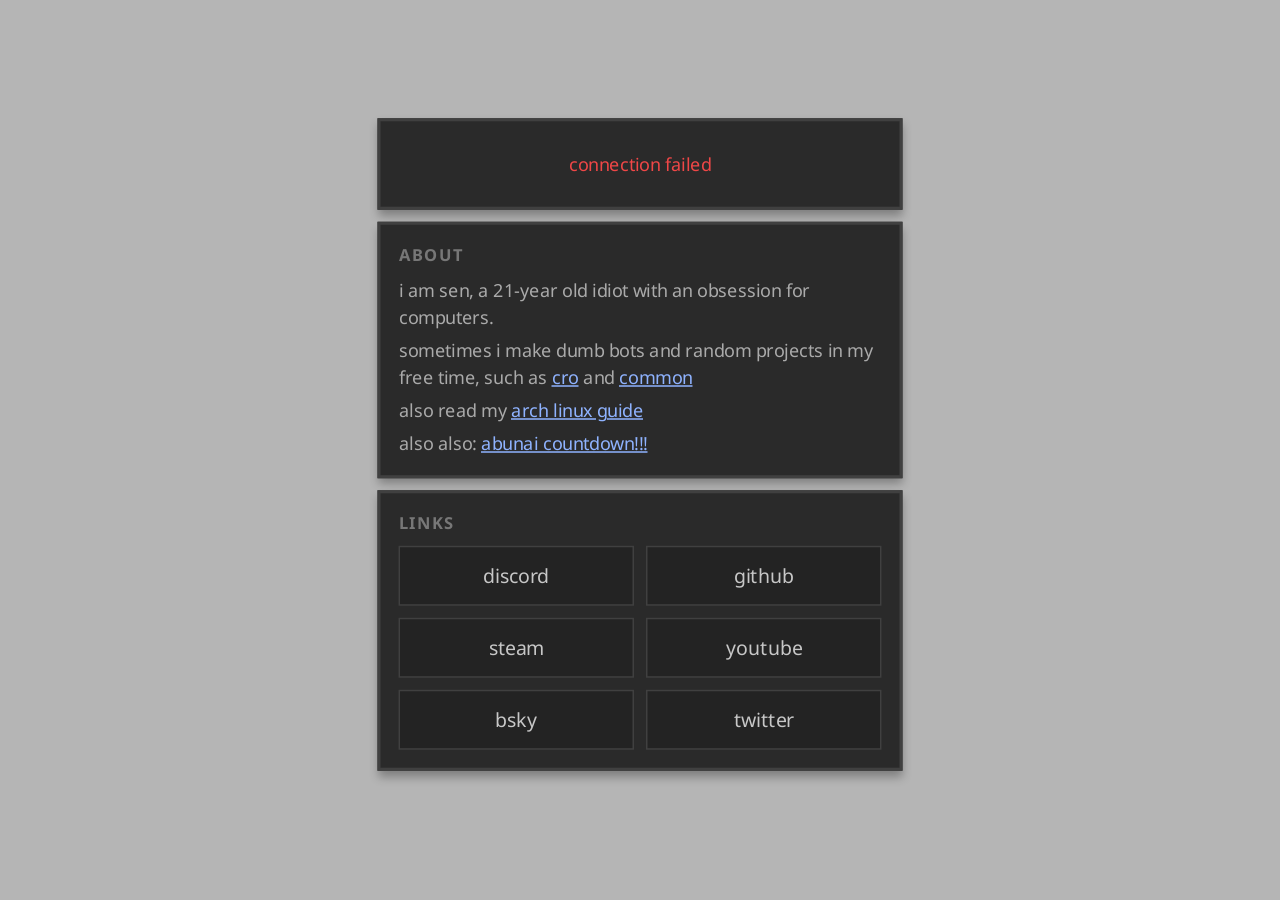
==== commit 2dcb6a26: "feat: add link to abunai countdown page" ====
--- a/index.html
+++ b/index.html
@@ -50,6 +50,8 @@
                 <p>i am sen, a 21-year old idiot with an obsession for computers.</p>
                 <p>sometimes i make dumb bots and random projects in my free time, such as <a href="https://github.com/windbomb/cro">cro</a> and <a href="https://github.com/windbomb/Common">common</a></p>
                 <p>also read my <a href="/arch">arch linux guide</a></p>
+
+                <p>also also: <a href="/abunaicountdown">abunai countdown!!!</a></p>
             </div>
         </div>
 
--- a/css/style.css
+++ b/css/style.css
@@ -0,0 +1,612 @@
+* {
+    box-sizing: border-box;
+}
+
+html,
+body {
+    margin: 0;
+    height: 100%;
+    background: transparent;
+    color: #c7c7c7;
+    font-family: 'Noto Sans', sans-serif;
+}
+
+.bg-video {
+    position: fixed;
+    inset: 0;
+    width: 100%;
+    height: 100%;
+    object-fit: cover;
+    z-index: -2;
+}
+
+.frosted-overlay {
+    position: fixed;
+    inset: 0;
+    background: rgba(10, 10, 10, 0.3);
+    backdrop-filter: blur(15px);
+    -webkit-backdrop-filter: blur(15px);
+    z-index: -1;
+    pointer-events: none;
+}
+
+body.home-page {
+    --page-zoom: 1.5;
+    min-height: 100vh;
+    display: flex;
+    align-items: center;
+    justify-content: center;
+    padding: 16px;
+    position: relative;
+    overflow-x: hidden;
+    overflow-y: auto;
+    font-size: 16px;
+}
+
+body.home-page * {
+    margin: 0;
+    padding: 0;
+    user-select: none;
+}
+
+body.home-page a:not(.link):not(.status-link),
+body.home-page a:not(.link):not(.status-link):visited,
+body.home-page a:not(.link):not(.status-link):hover {
+    color: #8fb3ff;
+}
+
+body.home-page .container {
+    width: min(calc(95vw / var(--page-zoom)), calc(350px * var(--ui-scale, 1)));
+    max-width: 95%;
+    position: relative;
+    z-index: 1;
+    transform: scale(var(--page-zoom));
+    transform-origin: center center;
+}
+
+body.home-page .card {
+    background: #2a2a2a;
+    border: 2px solid #404040;
+    padding: 12px;
+    margin-bottom: 8px;
+    box-shadow: 0 4px 6px rgba(0, 0, 0, 0.3);
+}
+
+body.home-page .header {
+    text-align: center;
+    margin-bottom: 24px;
+}
+
+body.home-page .header h1 {
+    font-size: 32px;
+    color: #fff;
+    font-weight: bold;
+    margin-bottom: 4px;
+    letter-spacing: 2px;
+}
+
+body.home-page .header p {
+    font-size: 12px;
+    color: #888;
+    margin-bottom: 6px;
+}
+
+body.home-page .header-status {
+    display: inline-block;
+    font-size: 10px;
+    padding: 4px 8px;
+    background: #1a1a1a;
+    border: 1px solid #404040;
+    color: #666;
+    border-radius: 2px;
+}
+
+body.home-page .status-section {
+    display: flex;
+    align-items: center;
+    gap: 12px;
+    padding: 8px;
+    background: #232323;
+    border-left: 4px solid #404040;
+}
+
+body.home-page .status-link {
+    text-decoration: none;
+    color: inherit;
+    display: block;
+    transition: background 0.2s ease;
+}
+
+body.home-page .status-link:hover .status-section {
+    background: #1a1a1a;
+}
+
+body.home-page .status-avatar {
+    width: 52px;
+    height: 52px;
+    border-radius: 50%;
+    border: 2px solid #404040;
+    flex-shrink: 0;
+    position: relative;
+}
+
+body.home-page .status-avatar img {
+    width: 100%;
+    height: 100%;
+    object-fit: cover;
+    border-radius: 50%;
+    display: block;
+}
+
+body.home-page .status-indicator {
+    position: absolute;
+    bottom: 0;
+    right: 0;
+    width: 16px;
+    height: 16px;
+    border-radius: 50%;
+    border: 2px solid #232323;
+}
+
+body.home-page .status-indicator.online {
+    background: #3d905a;
+}
+
+body.home-page .status-indicator.idle {
+    background: #e8af47;
+}
+
+body.home-page .status-indicator.dnd {
+    background: #da3e44;
+}
+
+body.home-page .status-indicator.offline {
+    background: #84858d;
+}
+
+body.home-page .status-content {
+    flex: 1;
+    min-width: 0;
+}
+
+body.home-page .status-name {
+    color: #fff;
+    font-weight: bold;
+    font-size: 14px;
+    white-space: nowrap;
+    overflow: hidden;
+    text-overflow: ellipsis;
+}
+
+body.home-page .status-detail {
+    color: #888;
+    font-size: 11px;
+    margin-top: 1px;
+    white-space: nowrap;
+    overflow: hidden;
+    text-overflow: ellipsis;
+}
+
+body.home-page .section-title {
+    font-size: 11px;
+    color: #777;
+    text-transform: uppercase;
+    letter-spacing: 1px;
+    margin-bottom: 8px;
+    font-weight: bold;
+}
+
+body.home-page .links {
+    display: grid;
+    grid-template-columns: 1fr 1fr;
+    gap: 8px;
+}
+
+body.home-page .link {
+    padding: 8px 10px;
+    background: #232323;
+    border: 1px solid #404040;
+    color: #c7c7c7;
+    text-decoration: none;
+    font-size: 13px;
+    cursor: pointer;
+    transition: all 0.2s ease;
+    display: flex;
+    align-items: center;
+    justify-content: center;
+    min-height: 40px;
+}
+
+body.home-page .link:hover {
+    background: #2f2f2f;
+    color: #fff;
+    border-color: #505050;
+}
+
+body.home-page .link-arrow {
+    display: none;
+}
+
+body.home-page .link[href*="steamcommunity.com"]:hover {
+    background: #1f2733;
+    color: #fff;
+    border-color: #1f2733;
+}
+
+body.home-page .link[href*="twitter.com"]:hover {
+    background: #2a7fb8;
+    color: #fff;
+    border-color: #2a7fb8;
+}
+
+body.home-page .link[href*="youtube.com"]:hover {
+    background: #aa2a2a;
+    color: #fff;
+    border-color: #aa2a2a;
+}
+
+body.home-page .link[href*="discord.com"]:hover {
+    background: #4d59c7;
+    color: #fff;
+    border-color: #4d59c7;
+}
+
+body.home-page .link[href*="github.com"]:hover {
+    background: #2d3646;
+    color: #fff;
+    border-color: #2d3646;
+}
+
+body.home-page .link[href*="bsky.social"]:hover,
+body.home-page .link[href*="bsky.app"]:hover {
+    background: #2f73c8;
+    color: #fff;
+    border-color: #2f73c8;
+}
+
+body.home-page .activity-item {
+    padding: 0;
+    background: transparent;
+    border-left: none;
+    margin-bottom: 4px;
+}
+
+body.home-page .activity-item:first-child {
+    margin-top: 4px;
+}
+
+body.home-page .activity-item:last-child {
+    margin-bottom: 0;
+}
+
+body.home-page .activity-type {
+    font-size: 10px;
+    color: #666;
+    text-transform: uppercase;
+    letter-spacing: 0.5px;
+    margin-bottom: 2px;
+}
+
+body.home-page .activity-name {
+    color: #fff;
+    font-weight: bold;
+    font-size: 13px;
+    white-space: nowrap;
+    overflow: hidden;
+    text-overflow: ellipsis;
+}
+
+body.home-page .activity-details {
+    color: #888;
+    font-size: 11px;
+    margin-top: 1px;
+    white-space: nowrap;
+    overflow: hidden;
+    text-overflow: ellipsis;
+}
+
+body.home-page .about-section {
+    line-height: 1.5;
+    color: #aaa;
+    font-size: 12px;
+}
+
+body.home-page .about-section p {
+    margin-bottom: 4px;
+}
+
+body.home-page .about-section p:last-child {
+    margin-bottom: 0;
+}
+
+body.home-page .stat-grid {
+    display: grid;
+    grid-template-columns: 1fr 1fr;
+    gap: 8px;
+}
+
+body.home-page .stat-box {
+    background: #232323;
+    border: 1px solid #404040;
+    padding: 8px;
+}
+
+body.home-page .stat-label {
+    font-size: 10px;
+    color: #666;
+    text-transform: uppercase;
+    letter-spacing: 0.5px;
+    margin-bottom: 2px;
+}
+
+body.home-page .stat-value {
+    font-size: 16px;
+    color: #fff;
+    font-weight: bold;
+}
+
+body.home-page .divider {
+    height: 1px;
+    background: #404040;
+    margin: 12px 0;
+}
+
+body.home-page .loading,
+body.home-page .error {
+    padding: 8px;
+    text-align: center;
+    color: #888;
+    font-size: 12px;
+}
+
+body.home-page .error {
+    color: #f04747;
+}
+
+body.arch-page {
+    --bg: #111;
+    --bg-elevated: #1a1a1a;
+    --card: #2a2a2a;
+    --card-deeper: #232323;
+    --text: #c7c7c7;
+    --text-strong: #ffffff;
+    --text-muted: #8c8c8c;
+    --border: #404040;
+    --accent: #8fb3ff;
+    --accent-visited: #a7a2ff;
+    --accent-soft: rgba(143, 179, 255, 0.12);
+    --ok: #3d905a;
+    --warn: #d5a64f;
+    --danger: #da3e44;
+    margin: 0;
+    min-height: 100%;
+    color: var(--text);
+    padding: 24px 16px 32px;
+    position: relative;
+    overflow-x: hidden;
+    overflow-y: auto;
+}
+
+body.arch-page a,
+body.arch-page a:visited {
+    color: var(--accent);
+    text-underline-offset: 2px;
+}
+
+body.arch-page a:visited {
+    color: var(--accent-visited);
+}
+
+body.arch-page a:hover,
+body.arch-page a:focus-visible {
+    color: #bfd1ff;
+}
+
+body.arch-page .shell {
+    width: min(960px, 100%);
+    margin: 0 auto;
+}
+
+body.arch-page .topbar {
+    display: flex;
+    justify-content: flex-end;
+    margin-bottom: 14px;
+}
+
+body.arch-page h1 {
+    margin: 0 0 8px;
+    color: var(--text-strong);
+    font-size: clamp(1.4rem, 4vw, 2rem);
+    letter-spacing: 0.3px;
+}
+
+body.arch-page .subtitle {
+    margin: 0;
+    color: var(--text-muted);
+    line-height: 1.55;
+}
+
+body.arch-page .back-link {
+    color: var(--text) !important;
+    text-decoration: none;
+    border: 2px solid var(--border);
+    background: var(--card);
+    padding: 8px 12px;
+    font-size: 13px;
+    letter-spacing: 0;
+}
+
+body.arch-page .back-link:visited {
+    color: var(--text) !important;
+}
+
+body.arch-page .back-link:hover {
+    background: #232323;
+    border-color: #505050;
+    color: var(--text-strong) !important;
+}
+
+body.arch-page .section {
+    background: var(--card);
+    border: 2px solid var(--border);
+    padding: 18px;
+    margin-bottom: 14px;
+}
+
+body.arch-page .section h2 {
+    margin: 0 0 10px;
+    font-size: 1.1rem;
+    color: var(--text-strong);
+}
+
+body.arch-page .section h3 {
+    margin: 16px 0 8px;
+    color: var(--text-strong);
+    font-size: 0.95rem;
+}
+
+body.arch-page ol,
+body.arch-page ul {
+    margin: 0;
+    padding-left: 20px;
+    line-height: 1.7;
+}
+
+body.arch-page li+li {
+    margin-top: 5px;
+}
+
+body.arch-page p {
+    margin: 0;
+    line-height: 1.65;
+}
+
+body.arch-page p+p {
+    margin-top: 8px;
+}
+
+body.arch-page .block-note,
+body.arch-page .block-warning,
+body.arch-page .block-tip {
+    border: 1px solid var(--border);
+    padding: 12px;
+    margin-top: 12px;
+    background: #1e1e1e;
+}
+
+body.arch-page .block-note {
+    border-left: 4px solid var(--accent);
+    background: var(--accent-soft);
+}
+
+body.arch-page .block-warning {
+    border-left: 4px solid var(--warn);
+}
+
+body.arch-page .block-tip {
+    border-left: 4px solid var(--ok);
+}
+
+body.arch-page code,
+body.arch-page pre {
+    font-family: 'JetBrains Mono', monospace;
+    font-size: 0.9rem;
+}
+
+body.arch-page pre {
+    margin: 10px 0 0;
+    background: #171717;
+    border: 1px solid var(--border);
+    padding: 11px;
+    padding-right: 80px;
+    overflow-x: auto;
+    color: #e2e2e2;
+    position: relative;
+}
+
+body.arch-page .copy-code-btn {
+    position: absolute;
+    top: 8px;
+    right: 8px;
+    border: 1px solid var(--border);
+    background: #232323;
+    color: var(--text);
+    font-family: 'Noto Sans', sans-serif;
+    font-size: 12px;
+    line-height: 1;
+    padding: 7px 9px;
+    cursor: pointer;
+}
+
+body.arch-page .copy-code-btn:hover {
+    background: #2f2f2f;
+    color: var(--text-strong);
+    border-color: #505050;
+}
+
+body.arch-page .copy-code-btn.copied {
+    color: #b8ffcc;
+    border-color: #3d905a;
+}
+
+body.arch-page .rules {
+    display: grid;
+    grid-template-columns: repeat(auto-fit, minmax(220px, 1fr));
+    gap: 10px;
+    margin-top: 10px;
+}
+
+body.arch-page .rule {
+    border: 1px solid var(--border);
+    background: var(--card-deeper);
+    padding: 12px;
+}
+
+body.arch-page .rule strong {
+    display: block;
+    color: var(--text-strong);
+    margin-bottom: 6px;
+    font-size: 0.9rem;
+}
+
+body.arch-page .rule p {
+    color: var(--text-muted);
+    font-size: 0.92rem;
+}
+
+body.arch-page .footer {
+    margin-top: 14px;
+    text-align: center;
+    color: var(--text-muted);
+    font-size: 0.9rem;
+}
+
+@media (max-width: 600px) {
+    body.home-page .container {
+        width: 95%;
+        max-width: 95%;
+    }
+
+    body.home-page .header h1 {
+        font-size: 28px;
+    }
+
+    body.home-page .card {
+        padding: 16px;
+    }
+
+    body.home-page .links {
+        grid-template-columns: 1fr;
+    }
+
+    body.home-page .status-section {
+        align-items: flex-start;
+    }
+
+    body.home-page .status-name,
+    body.home-page .status-detail,
+    body.home-page .activity-name,
+    body.home-page .activity-details {
+        white-space: normal;
+    }
+}
